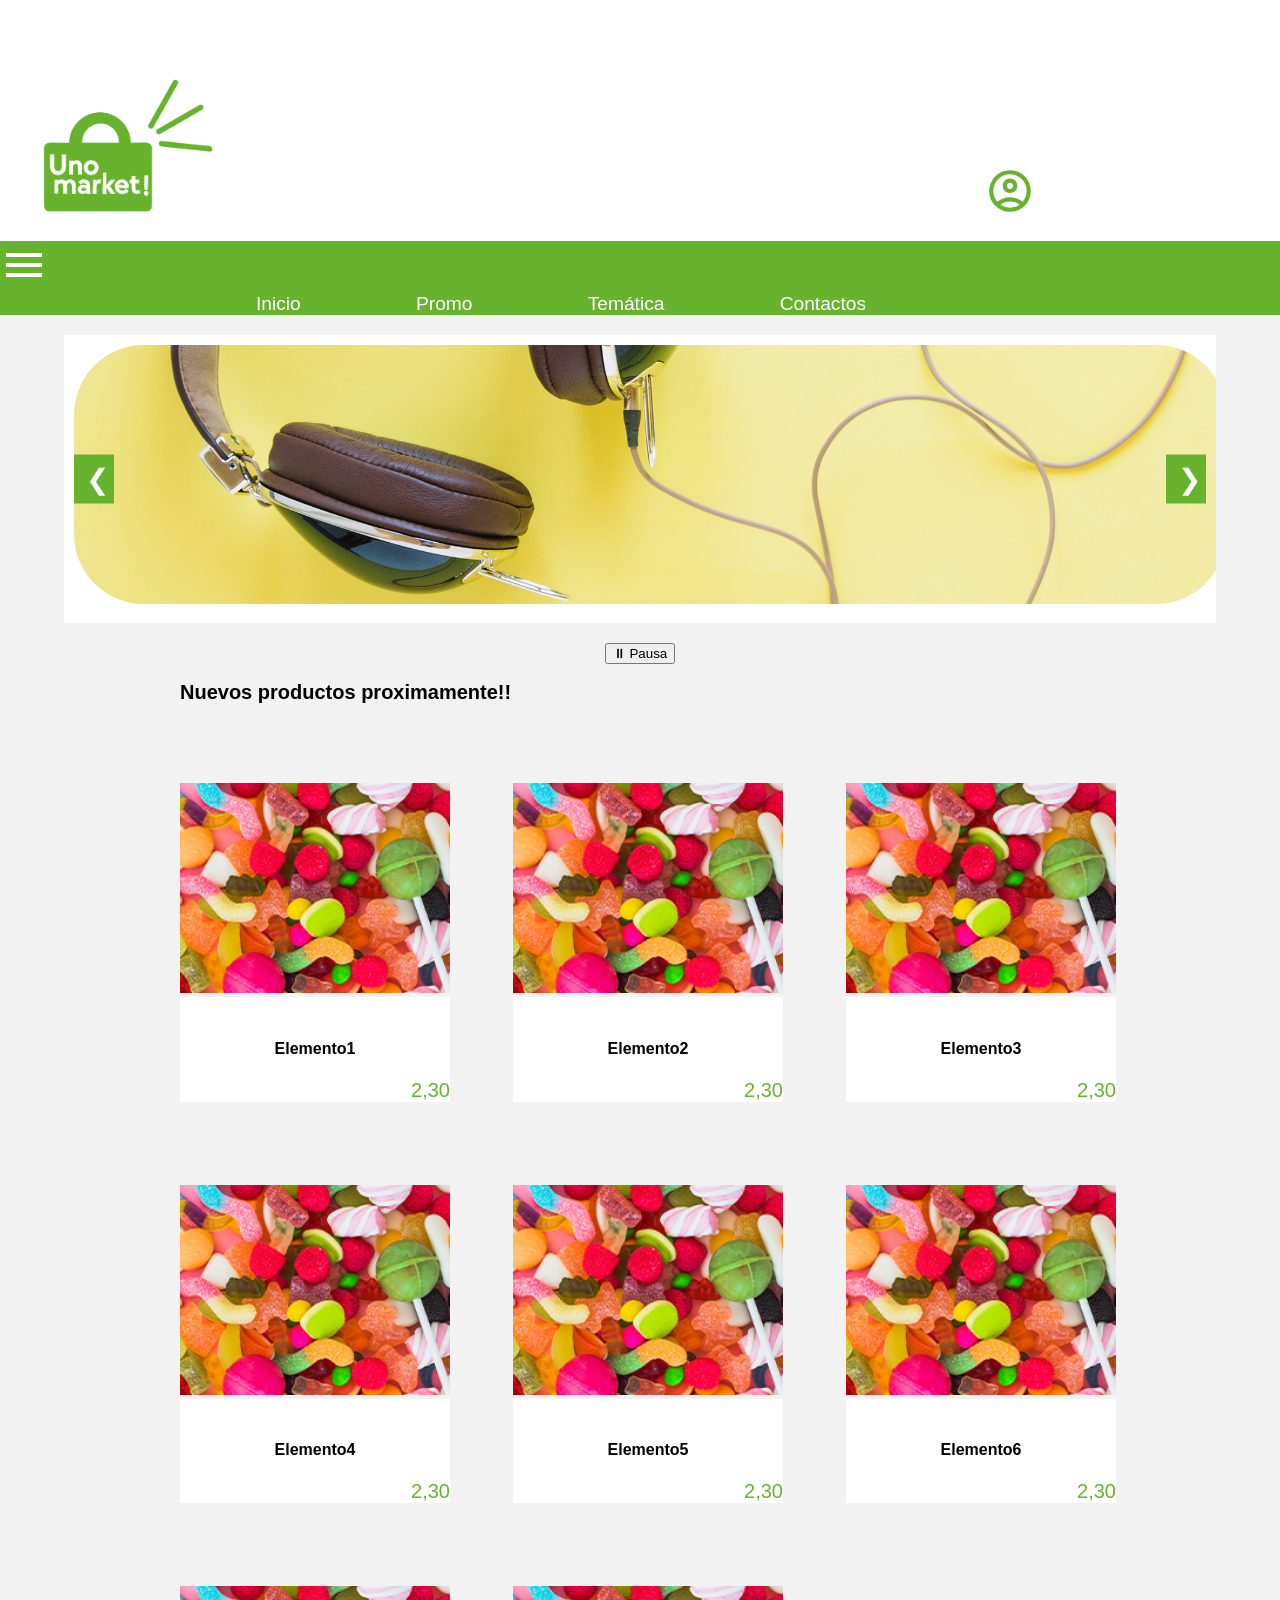
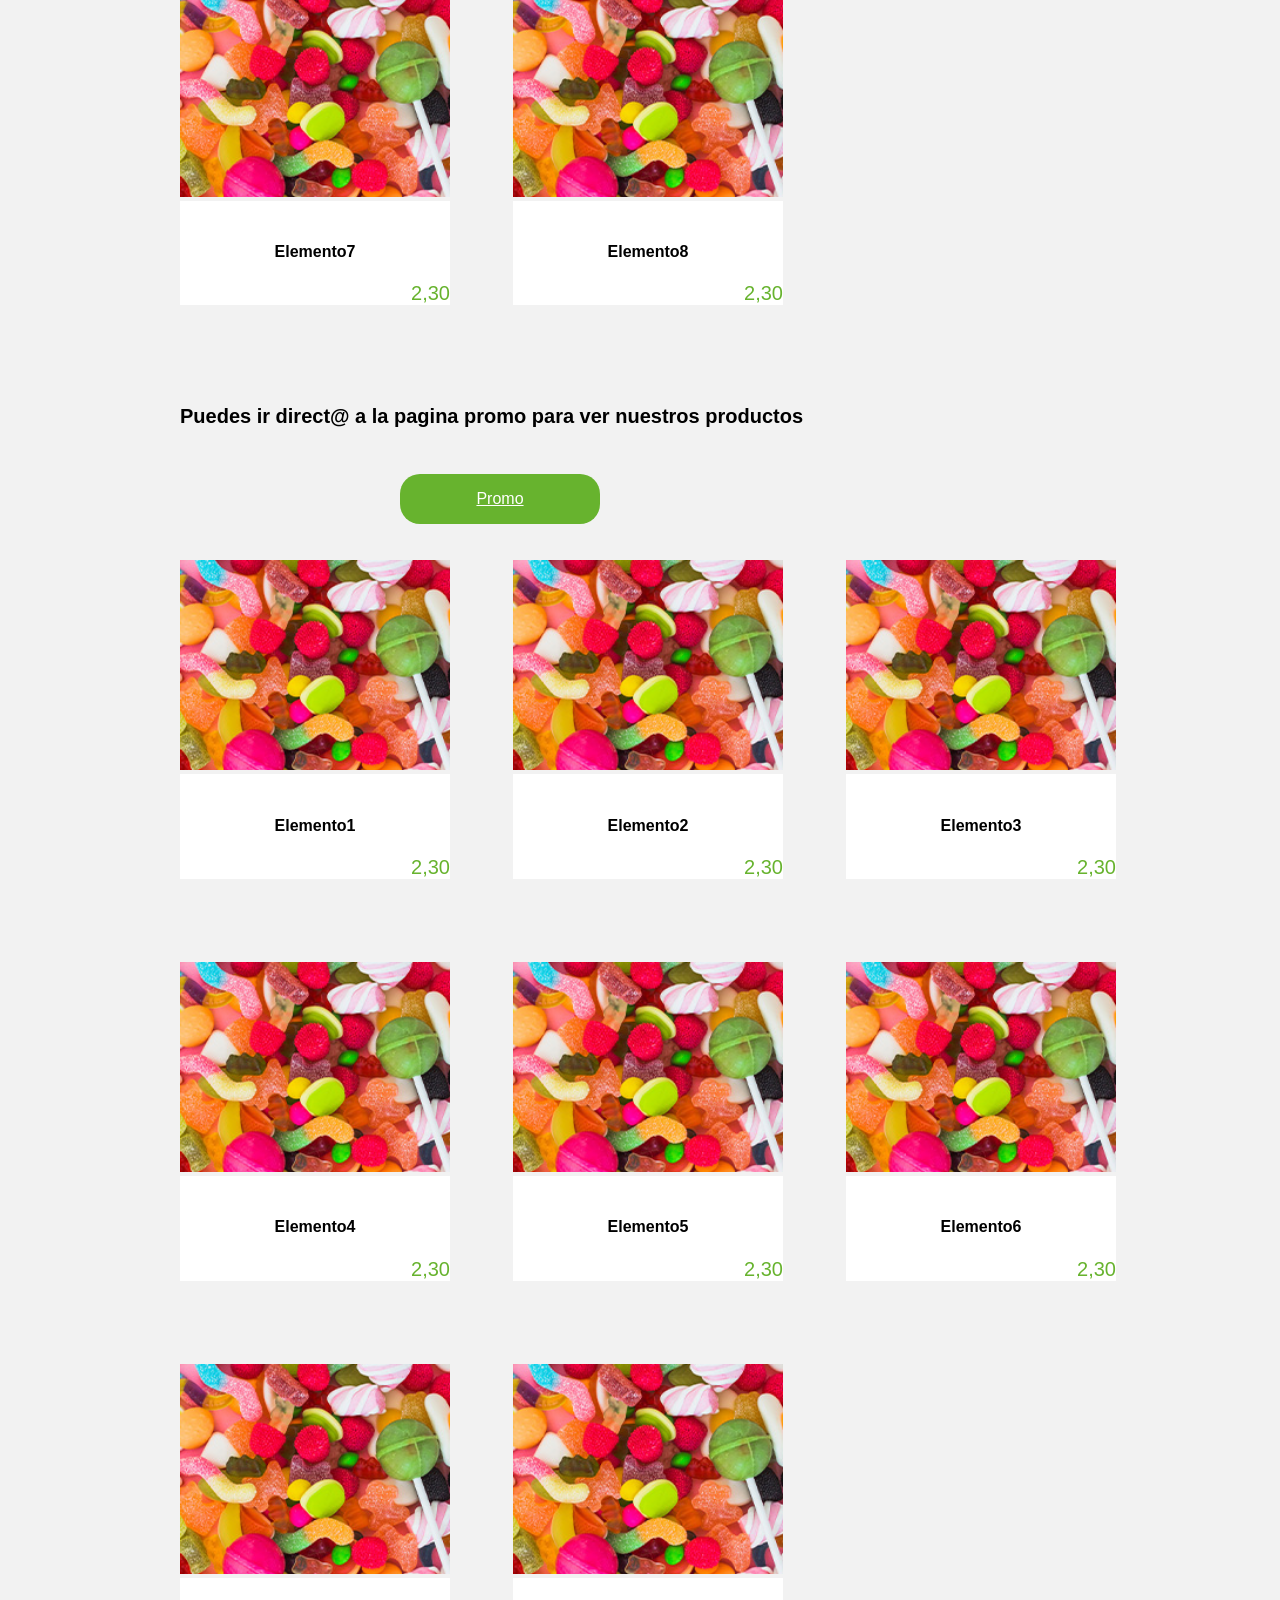
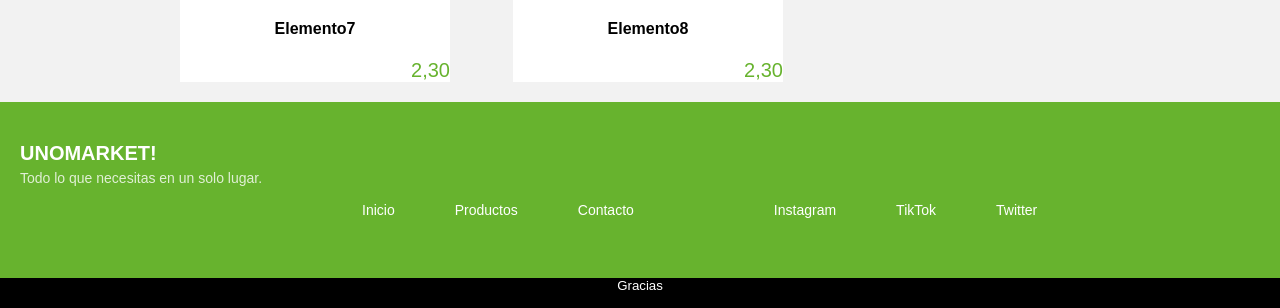
==== index.html @ 37faa718 "first commit" ====
<!DOCTYPE html>
<html lang="es">

<head>
  <meta charset="UTF-8">
  <meta name="viewport" content="width=device-width, initial-scale=1.0">
  <title>UnoMarket!</title>
  <link rel="stylesheet" href="CSS/estilos.css">
  <link rel="shortcut icon" href="IMG/LOGOTIPO.png" type="image/x-icon">
  <script src="JS/carrusel.js" defer></script>
  <script src="JS/menu.js" defer></script>
  <script src="JS/viewport.js" defer></script>
</head>

<body>

  <main>

    <section class="caja">
      <a href="index.html"><img src="IMG/Logotipo.png" alt="Logo" class="Logo"></a>

            <div class="account">
        <svg xmlns="http://www.w3.org/2000/svg" viewBox="0 -960 960 960"  
        fill="#67B32E" class="user"><path d="M234-276q51-39 114-61.5T480-360q69 0 132 22.5T726-276q35-41 54.5-93T800-480q0-133-93.5-226.5T480-800q-133 0-226.5 93.5T160-480q0 59 19.5 111t54.5 93Zm146.5-204.5Q340-521 340-580t40.5-99.5Q421-720 480-720t99.5 40.5Q620-639 620-580t-40.5 99.5Q539-440 480-440t-99.5-40.5ZM480-80q-83 0-156-31.5T197-197q-54-54-85.5-127T80-480q0-83 31.5-156T197-763q54-54 127-85.5T480-880q83 0 156 31.5T763-763q54 54 85.5 127T880-480q0 83-31.5 156T763-197q-54 54-127 85.5T480-80Zm100-95.5q47-15.5 86-44.5-39-29-86-44.5T480-280q-53 0-100 15.5T294-220q39 29 86 44.5T480-160q53 0 100-15.5ZM523-537q17-17 17-43t-17-43q-17-17-43-17t-43 17q-17 17-17 43t17 43q17 17 43 17t43-17Zm-43-43Zm0 360Z"/></svg>
      </div>

      <div class="topnav">
        
        <!-- <input type="text" placeholder="Buscar..."> -->
      </div>

    </section>
    <section class="caja2">
      <svg xmlns="http://www.w3.org/2000/svg" viewBox="0 -960 960 960"  a fill="#FFFFFF" id="btnhamburguesa"><path d="M120-240v-80h720v80H120Zm0-200v-80h720v80H120Zm0-200v-80h720v80H120Z" alt="menu" class="menu"></path>
      </svg>

      <nav class="menuDesktop">
            <a href="index.html">Inicio</a>
            <a href="promo.html">Promo</a>
            <a href="tematica.html">Temática</a>
            <a href="contactos.html">Contactos</a>
        </nav>

    </section>


  </main>


  <section class="carrusel">

    <div class="carrusel-contenedor">
      <div class="carrusel_item">
        <a href=""><img src="IMG/headphones-yellow.jpg" class="carr_img"></a>
        <div class="texto2">
        </div>
      </div>
      <div class="carrusel_item">
        <a href=""><img src="IMG/garden-things.jpg" class="carr_img"></a>
      </div>

      <div class="carrusel_item">
        <a href=""><img src="IMG/guitar.jpg" class="carr_img"></a>

      </div>
      <div class="carrusel_item">
        <a href=""><img src="IMG/set-children-toys.jpg" class="carr_img"></a>

      </div>

            <div class="carrusel_item">
        <a href=""><img src="IMG/clean.jpg" class="carr_img"></a>

      </div>

            <div class="carrusel_item">
        <a href=""><img src="IMG/paper.jpg" class="carr_img"></a>

      </div>

            <div class="carrusel_item">
        <a href=""><img src="IMG/perfum.jpg" class="carr_img"></a>

      </div>

        <div class="carrusel_item">
        <a href=""><img src="IMG/home.jpg" class="carr_img"></a>

      </div>
    </div>



    <button class="btn prev">&#10094;</button>
    <button class="btn next">&#10095;</button>
  </section>

  <section id="controles">
    <button id="playPause"></button>
  </section>


  <section class="grid">

    <h1>Nuevos productos proximamente!!</h1>

    <div class="item" id="elemento1">
      <a href=""><img src="IMG/candy.jpg" alt=""></a>

      <div class="text">
        <h4>Elemento1</h4>
        <p>2,30</p>
      </div>

    </div>
    <div class="item" id="elemento2">
      <a href=""><img src="IMG/candy.jpg" alt=""></a>

      <div class="text">
        <h4>Elemento2</h4>
        <p>2,30</p>
      </div>

    </div>
    <div class="item" id="elemento3">
      <a href=""><img src="IMG/candy.jpg" alt=""></a>

      <div class="text">
        <h4>Elemento3</h4>
        <p>2,30</p>
      </div>

    </div>
    <div class="item" id="elemento4">
      <a href=""><img src="IMG/candy.jpg" alt=""></a>

      <div class="text">
        <h4>Elemento4</h4>
        <p>2,30</p>
      </div>

    </div>
    <div class="item" id="elemento5">
      <a href=""><img src="IMG/candy.jpg" alt=""></a>

      <div class="text">
        <h4>Elemento5</h4>
        <p>2,30</p>
      </div>

    </div>
    <div class="item" id="elemento6">
      <a href=""><img src="IMG/candy.jpg" alt=""></a>

      <div class="text">
        <h4>Elemento6</h4>
        <p>2,30</p>
      </div>

    </div>
    <div class="item" id="elemento7">
      <a href=""><img src="IMG/candy.jpg" alt=""></a>

      <div class="text">
        <h4>Elemento7</h4>
        <p>2,30</p>
      </div>

    </div>
    <div class="item" id="elemento8">
      <a href=""><img src="IMG/candy.jpg" alt=""></a>

      <div class="text">
        <h4>Elemento8</h4>
        <p>2,30</p>
      </div>

    </div>



    <h1>Puedes ir direct@ a la pagina promo para ver nuestros productos</h1>


  </section>

      <a href="promo.html" class="button"><div>Promo</div></a>

        <br>
        <br>


 <section class="grid">


    <div class="item" id="elemento1">
      <a href=""><img src="IMG/candy.jpg" alt=""></a>

      <div class="text">
      <h4>Elemento1</h4>
      <p>2,30</p>
      </div>

    </div>
    <div class="item" id="elemento2">
      <a href=""><img src="IMG/candy.jpg" alt=""></a>

      <div class="text">
      <h4>Elemento2</h4>
      <p>2,30</p>
      </div>
      
    </div>
    <div class="item" id="elemento3">
      <a href=""><img src="IMG/candy.jpg" alt=""></a>

      <div class="text">
      <h4>Elemento3</h4>
      <p>2,30</p>
      </div>
      
    </div>
    <div class="item" id="elemento4">
      <a href=""><img src="IMG/candy.jpg" alt=""></a>

      <div class="text">
      <h4>Elemento4</h4>
      <p>2,30</p>
      </div>
      
    </div>
    <div class="item" id="elemento5">
      <a href=""><img src="IMG/candy.jpg" alt=""></a>

      <div class="text">
      <h4>Elemento5</h4>
      <p>2,30</p>
      </div>
      
    </div>
    <div class="item" id="elemento6">
      <a href=""><img src="IMG/candy.jpg" alt=""></a>

      <div class="text">
      <h4>Elemento6</h4>
      <p>2,30</p>
      </div>
      
    </div>
    <div class="item" id="elemento7">
      <a href=""><img src="IMG/candy.jpg" alt=""></a>

      <div class="text">
      <h4>Elemento7</h4>
      <p>2,30</p>
      </div>
      
    </div>
    <div class="item" id="elemento8">
      <a href=""><img src="IMG/candy.jpg" alt=""></a>

      <div class="text">
      <h4>Elemento8</h4>
      <p>2,30</p>
      </div>
      
    </div>


  </section>



  <footer class="footer">
    <div class="footer-container">

      <div class="footer-logo">
        <h3>UNOMARKET!</h3>
        <p>Todo lo que necesitas en un solo lugar.</p>
      </div>

      <div class="footer-links">
        <a href="#">Inicio</a>
        <a href="#">Productos</a>
        <a href="#">Contacto</a>
      </div>

      <div class="footer-social">
        <a href="#">Instagram</a>
        <a href="#">TikTok</a>
        <a href="#">Twitter</a>
      </div>
      </footer>

            <footer class="footer2">
      <h5>Gracias</h5>
      </footer>

</body>

</html>
---- CSS/estilos.css ----
/* TELEFONO */

body {
    background-color: #F2F2F2;
    margin: 0;
    font-family: Arial, Helvetica, sans-serif
}

main {
    display: grid;
    height: auto;
    grid-template-columns: repeat(4, 1fr);
}


.topnav input[type=text] {
    padding: 6px;
    border-color: #67B32E;
    font-size: 17px;
    border-radius: 40px;
    margin-left: 17vh;
    margin-top: -20px;
}


.Logo {
    width: 30%;
    margin-top: 45px;
}

.Logo:hover {
    transform: translateY(-5px);
    transition: 0.3s;
}

@media screen and (min-width: 600px) {

    .Logo {
        padding: 30px;
        width: 15%;
    }


}


.user {

    width: 50px;
    margin-left: 23em;
    margin-top: -5.5em;
    padding: 25px;
    display: grid;
    cursor: pointer;

}

@media screen and (min-width: 600px) {


    .user {

        width: 50px;
        margin-left: 60em;
        margin-top: -7em;
        display: grid;
        cursor: pointer;
    }

}

#searchInput {
    border-radius: 20px;
    border-color: #67B32E;
    margin-top: 30px;

}

@media screen and (min-width: 600px) {

    #searchInput {
        height: 30px;
        border-radius: 20px;
        border-color: #67B32E;
        margin-top: 40px;

    }

}

.caja {
    background-color: #ffffff;
    grid-column: 1 / 5;
}

@media screen and (min-width: 600px) {

    .caja {
        background-color: #ffffff;
        grid-column: 1 / 5;
    }

}

.caja2 {
    background-color: #67B32E;
    grid-column: 1 / 5;
}


@media screen and (min-width: 600px) {

    .caja2 {
        grid-column: 1 / 5;
    }


}


/* menu hamburguesa */


header {
    background-color: #67B32E;
    color: white;
    padding: 10px;

    display: flex;
    justify-content: end;
    align-items: center;
    gap: 1rem;
}

#btnhamburguesa {
    width: 3rem;
    height: 3rem;
    border-radius: 10px;
    cursor: pointer;
}



.menuDesktop {
    display: none;
    font-size: 1.2rem;
    margin-left: 16rem;
}

@media (min-width: 600px) {

    .menuDesktop {
        display: flex;
        gap: 6em;
    }

    #btnMenu {
        display: none;
    }
}

.menuDesktop a {
    text-decoration: none;
    color: white;
    transition: all 0.5s ease-out;
}

.menuDesktop a:hover {
    color: #00FBFF;
}

@keyframes abreCaja {
    from {
        transform: scaleY(0%);
    }

    to {
        transform: scaleY(100%);
    }
}

.menuDesplegado {
    background-color: #0d6efd;
    color: white;

    display: flex;
    flex-direction: column;
    align-items: start;
    gap: 0.5rem;

    position: absolute;
    left: 0;
    right: 0;
    top: 56px;

    padding: .5rem;
    padding-top: 1rem;
    font-size: 1.3rem;

    animation-name: abreCaja;
    animation-duration: 0.5s;
    animation-timing-function: ease-in;
    transform-origin: top;
}



/* CARRUSEL */

.carrusel {
    position: relative;
    font-family: Arial, sans-serif;

    font-size: 2rem;

    background-color: #ffffff;

    margin: 0 auto;
    overflow: hidden;

    width: 100%;
    height: 9em;
}

@media screen and (min-width: 600px) {

    .carrusel {
        position: relative;
        font-family: Arial, sans-serif;
        font-size: 2rem;

        background-color: #ffffff;

        margin: 0 auto;
        overflow: hidden;
        margin-top: 20px;

        width: 90%;
        height: 9em;
    }

}

.carrusel::before {
    content: "";
    display: flex;
    padding-top: 60%;
}



.carrusel-contenedor {
    display: flex;
    transition: transform 0.8s ease-in-out;
    position: absolute;
    top: 0;
    left: 0;
    height: 100%;
}

.carrusel_item {
    position: relative;
    margin-right: 0;

    min-width: 100%;
    height: 100%;

}



.carrusel_item .texto2 {
    margin-top: 40em;

}

.carr_img {
    width: 100%;
    height: 100%;
    object-fit: cover;
}

@media screen and (min-width: 600px) {

    .carr_img {
        width: 100%;
        height: 90%;
        padding: 10px;
        object-fit: cover;
        border-radius: 80px;
    }

}



/* Botones */

.btn {
    position: absolute;
    top: 50%;
    transform: translateY(-50%);
    background: rgba(0, 0, 0, 0.5);
    color: white;
    border: none;
    font-size: 28px;
    cursor: pointer;
    padding: 8px 12px;
    z-index: 10;
}

.prev {
    left: 10px;
    width: 40px;
    background-color: #67B32E;
}


.prev:hover {
    background-color: #00FBFF;
}

.next {
    right: 10px;
    width: 40px;
    background-color: #67B32E;
}

.next:hover {
    background-color: #00FBFF;

}

#controles {
    display: flex;
    justify-content: center;
    align-items: center;
}

#playPause {
    margin-top: 20px;
    cursor: pointer;

}

/* GRID */

.grid {
    grid-template-columns: repeat(4, 1fr);
    display: grid;
    gap: 3vh;
    margin-left: 10vh;
}

@media screen and (min-width: 600px) {

    .grid {
        grid-template-columns: repeat(12, 1fr);
        display: grid;
        gap: 7vh;
        margin-left: 20vh;
    }

}


.grid img {
    width: 24vh;

}

@media screen and (min-width: 600px) {

    .grid img {
        width: 30vh;

    }

}


.grid h1 {
    grid-column: 1 / 3;
    font-size: 20px;
}

@media screen and (min-width: 600px) {

    .grid h1 {
        grid-column: 1 / 4;
    }

}

.text {
    margin: 0;
    background-color: #ffffff;
    font-weight: 100;
    text-align: center;
    padding-top: 2px;
}

@media screen and (min-width: 600px) {

    .text {
        margin: 0;
        background-color: #ffffff;
        font-weight: 100;
        text-align: center;
        padding-top: 21px;
        width: 30vh;
    }

}

.grid p {
    color: #67B32E;
    text-align: end;
    font-size: 20px;
}


#elemento1 {
    grid-column: 1 / 2;

}

#elemento2 {
    grid-column: 2 / 3;

}

#elemento3 {
    grid-column: 1 / 2;

}

#elemento4 {
    grid-column: 2 / 3;

}

#elemento5 {
    grid-column: 1 / 2;

}

#elemento6 {
    grid-column: 2 / 3;

}

#elemento7 {
    grid-column: 1 / 2;

}

#elemento8 {
    grid-column: 2 / 3;

}

@media screen and (min-width: 600px) {

    #elemento1 {
        grid-column: 1 / 2;

    }

    #elemento2 {
        grid-column: 2 / 3;

    }

    #elemento3 {
        grid-column: 3 / 3;

    }

    #elemento4 {
        grid-column: 1 / 2;

    }

    #elemento5 {
        grid-column: 2 / 2;

    }

    #elemento6 {
        grid-column: 3 / 3;

    }

    #elemento7 {
        grid-column: 1 / 2;

    }

    #elemento8 {
        grid-column: 2 / 3;

    }

}

.button {
    width: 200px;
    height: 50px;
    background-color: #67B32E;
    border: 0;
    display: grid;
    text-align: center;
    align-items: center;
    color: #ffffff;
    border-radius: 20px;
    margin-left: 9em;
    margin-top: 30px;
}

.button:hover {
    background-color: #00FBFF;

}

@media screen and (min-width: 600px) {

    .button {
        width: 200px;
        height: 50px;
        background-color: #67B32E;
        border: 0;
        display: grid;
        text-align: center;
        align-items: center;
        color: #ffffff;
        border-radius: 20px;
        margin-left: 25em;
        margin-top: 30px;
    }

}


/* FOOTER */

.footer {
    background-color: #67B32E;
    color: white;
    padding: 40px 20px 20px 20px;
    font-family: Arial, Helvetica, sans-serif
}



.footer-container {
    display: flex;
    flex-direction: column;
    gap: 25px;
}

@media screen and (min-width: 600px) {

    .footer-container {
        display: flex;
        flex-direction: row;
        gap: 60px;
    }

}

.footer-logo h3 {
    margin: 0;
    font-size: 20px;
    color: #ffffff;
}

.footer-logo p {
    margin: 5px 0 0 0;
    font-size: 14px;
    opacity: 0.8;
}

.footer-links,
.footer-social {
    display: flex;
    flex-direction: column;
    gap: 10px;
}

@media screen and (min-width: 600px) {

    .footer-links,
    .footer-social {
        display: flex;
        flex-direction: row;
        gap: 60px;
        margin-top: 20px;
        padding: 40px;
    }

}

.footer a {
    color: white;
    text-decoration: none;
    font-size: 14px;
    transition: 0.3s;
}

.footer a:hover {
    color: #ffffffc0;
    transform: translateX(5px);
}

.footer-copy {
    margin-top: 30px;
    font-size: 12px;
    opacity: 0.6;
}

.footer2 {
    background-color: black;
}

.footer2 h5 {
    margin: 0;
    height: 30px;
    font-weight: 100;
    text-align: center;
    color: #ffffff;
}
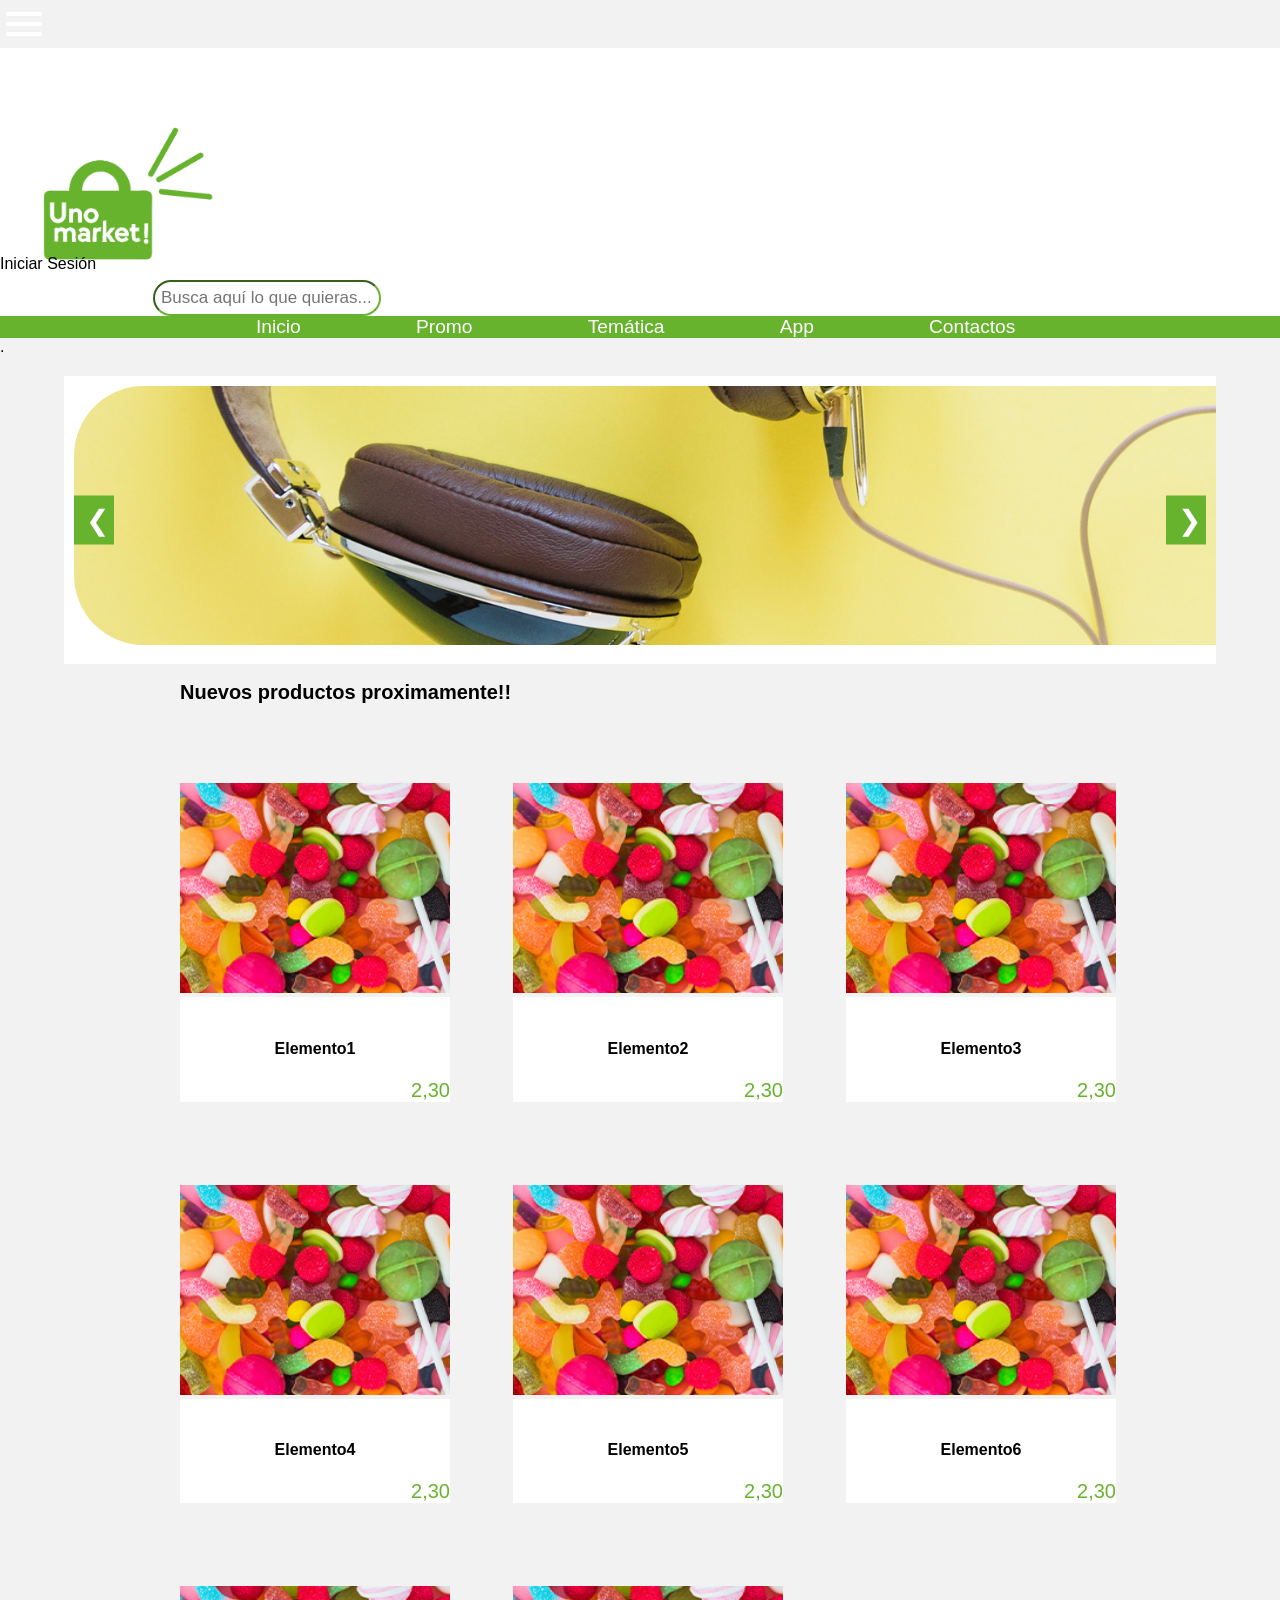
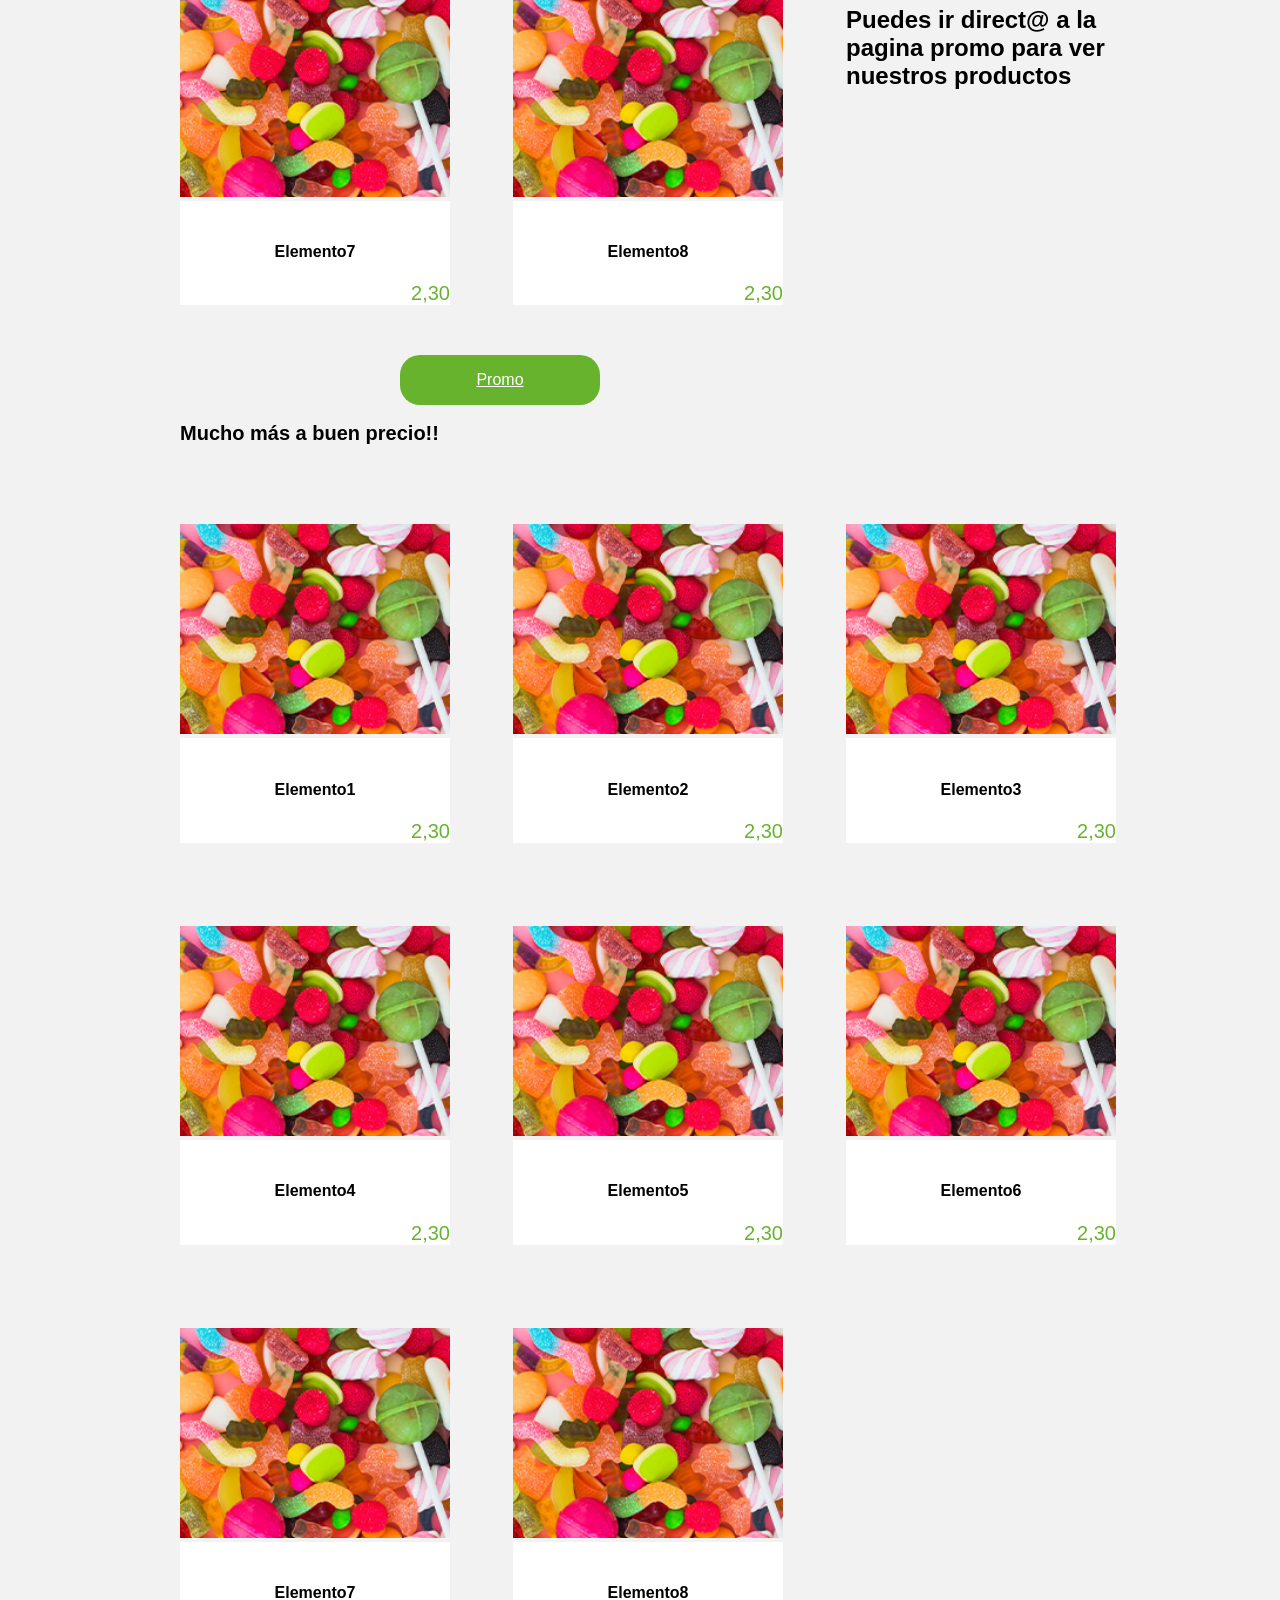
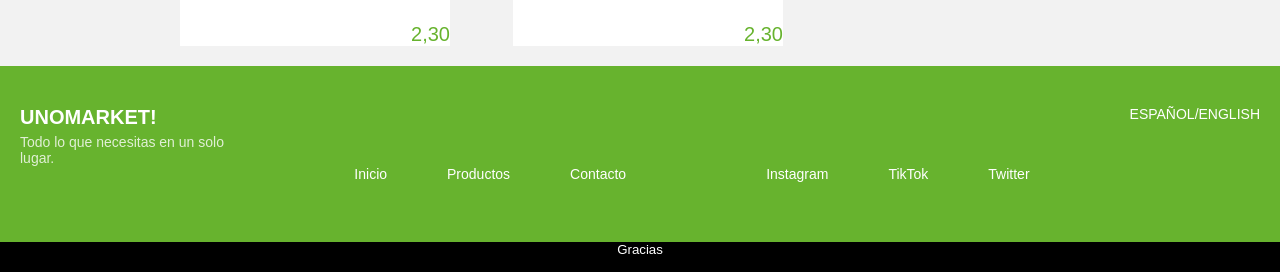
==== commit 4ea90f92: "Add files via upload" ====
--- a/index.html
+++ b/index.html
@@ -1,301 +1,311 @@
-<!DOCTYPE html>
-<html lang="es">
-
-<head>
-  <meta charset="UTF-8">
-  <meta name="viewport" content="width=device-width, initial-scale=1.0">
-  <title>UnoMarket!</title>
-  <link rel="stylesheet" href="CSS/estilos.css">
-  <link rel="shortcut icon" href="IMG/LOGOTIPO.png" type="image/x-icon">
-  <script src="JS/carrusel.js" defer></script>
-  <script src="JS/menu.js" defer></script>
-  <script src="JS/viewport.js" defer></script>
-</head>
-
-<body>
-
-  <main>
-
-    <section class="caja">
-      <a href="index.html"><img src="IMG/Logotipo.png" alt="Logo" class="Logo"></a>
-
-            <div class="account">
-        <svg xmlns="http://www.w3.org/2000/svg" viewBox="0 -960 960 960"  
-        fill="#67B32E" class="user"><path d="M234-276q51-39 114-61.5T480-360q69 0 132 22.5T726-276q35-41 54.5-93T800-480q0-133-93.5-226.5T480-800q-133 0-226.5 93.5T160-480q0 59 19.5 111t54.5 93Zm146.5-204.5Q340-521 340-580t40.5-99.5Q421-720 480-720t99.5 40.5Q620-639 620-580t-40.5 99.5Q539-440 480-440t-99.5-40.5ZM480-80q-83 0-156-31.5T197-197q-54-54-85.5-127T80-480q0-83 31.5-156T197-763q54-54 127-85.5T480-880q83 0 156 31.5T763-763q54 54 85.5 127T880-480q0 83-31.5 156T763-197q-54 54-127 85.5T480-80Zm100-95.5q47-15.5 86-44.5-39-29-86-44.5T480-280q-53 0-100 15.5T294-220q39 29 86 44.5T480-160q53 0 100-15.5ZM523-537q17-17 17-43t-17-43q-17-17-43-17t-43 17q-17 17-17 43t17 43q17 17 43 17t43-17Zm-43-43Zm0 360Z"/></svg>
-      </div>
-
-      <div class="topnav">
-        
-        <!-- <input type="text" placeholder="Buscar..."> -->
-      </div>
-
-    </section>
-    <section class="caja2">
-      <svg xmlns="http://www.w3.org/2000/svg" viewBox="0 -960 960 960"  a fill="#FFFFFF" id="btnhamburguesa"><path d="M120-240v-80h720v80H120Zm0-200v-80h720v80H120Zm0-200v-80h720v80H120Z" alt="menu" class="menu"></path>
-      </svg>
-
-      <nav class="menuDesktop">
-            <a href="index.html">Inicio</a>
-            <a href="promo.html">Promo</a>
-            <a href="tematica.html">Temática</a>
-            <a href="contactos.html">Contactos</a>
-        </nav>
-
-    </section>
-
-
-  </main>
-
-
-  <section class="carrusel">
-
-    <div class="carrusel-contenedor">
-      <div class="carrusel_item">
-        <a href=""><img src="IMG/headphones-yellow.jpg" class="carr_img"></a>
-        <div class="texto2">
-        </div>
-      </div>
-      <div class="carrusel_item">
-        <a href=""><img src="IMG/garden-things.jpg" class="carr_img"></a>
-      </div>
-
-      <div class="carrusel_item">
-        <a href=""><img src="IMG/guitar.jpg" class="carr_img"></a>
-
-      </div>
-      <div class="carrusel_item">
-        <a href=""><img src="IMG/set-children-toys.jpg" class="carr_img"></a>
-
-      </div>
-
-            <div class="carrusel_item">
-        <a href=""><img src="IMG/clean.jpg" class="carr_img"></a>
-
-      </div>
-
-            <div class="carrusel_item">
-        <a href=""><img src="IMG/paper.jpg" class="carr_img"></a>
-
-      </div>
-
-            <div class="carrusel_item">
-        <a href=""><img src="IMG/perfum.jpg" class="carr_img"></a>
-
-      </div>
-
-        <div class="carrusel_item">
-        <a href=""><img src="IMG/home.jpg" class="carr_img"></a>
-
-      </div>
-    </div>
-
-
-
-    <button class="btn prev">&#10094;</button>
-    <button class="btn next">&#10095;</button>
-  </section>
-
-  <section id="controles">
-    <button id="playPause"></button>
-  </section>
-
-
-  <section class="grid">
-
-    <h1>Nuevos productos proximamente!!</h1>
-
-    <div class="item" id="elemento1">
-      <a href=""><img src="IMG/candy.jpg" alt=""></a>
-
-      <div class="text">
-        <h4>Elemento1</h4>
-        <p>2,30</p>
-      </div>
-
-    </div>
-    <div class="item" id="elemento2">
-      <a href=""><img src="IMG/candy.jpg" alt=""></a>
-
-      <div class="text">
-        <h4>Elemento2</h4>
-        <p>2,30</p>
-      </div>
-
-    </div>
-    <div class="item" id="elemento3">
-      <a href=""><img src="IMG/candy.jpg" alt=""></a>
-
-      <div class="text">
-        <h4>Elemento3</h4>
-        <p>2,30</p>
-      </div>
-
-    </div>
-    <div class="item" id="elemento4">
-      <a href=""><img src="IMG/candy.jpg" alt=""></a>
-
-      <div class="text">
-        <h4>Elemento4</h4>
-        <p>2,30</p>
-      </div>
-
-    </div>
-    <div class="item" id="elemento5">
-      <a href=""><img src="IMG/candy.jpg" alt=""></a>
-
-      <div class="text">
-        <h4>Elemento5</h4>
-        <p>2,30</p>
-      </div>
-
-    </div>
-    <div class="item" id="elemento6">
-      <a href=""><img src="IMG/candy.jpg" alt=""></a>
-
-      <div class="text">
-        <h4>Elemento6</h4>
-        <p>2,30</p>
-      </div>
-
-    </div>
-    <div class="item" id="elemento7">
-      <a href=""><img src="IMG/candy.jpg" alt=""></a>
-
-      <div class="text">
-        <h4>Elemento7</h4>
-        <p>2,30</p>
-      </div>
-
-    </div>
-    <div class="item" id="elemento8">
-      <a href=""><img src="IMG/candy.jpg" alt=""></a>
-
-      <div class="text">
-        <h4>Elemento8</h4>
-        <p>2,30</p>
-      </div>
-
-    </div>
-
-
-
-    <h1>Puedes ir direct@ a la pagina promo para ver nuestros productos</h1>
-
-
-  </section>
-
-      <a href="promo.html" class="button"><div>Promo</div></a>
-
-        <br>
-        <br>
-
-
- <section class="grid">
-
-
-    <div class="item" id="elemento1">
-      <a href=""><img src="IMG/candy.jpg" alt=""></a>
-
-      <div class="text">
-      <h4>Elemento1</h4>
-      <p>2,30</p>
-      </div>
-
-    </div>
-    <div class="item" id="elemento2">
-      <a href=""><img src="IMG/candy.jpg" alt=""></a>
-
-      <div class="text">
-      <h4>Elemento2</h4>
-      <p>2,30</p>
-      </div>
-      
-    </div>
-    <div class="item" id="elemento3">
-      <a href=""><img src="IMG/candy.jpg" alt=""></a>
-
-      <div class="text">
-      <h4>Elemento3</h4>
-      <p>2,30</p>
-      </div>
-      
-    </div>
-    <div class="item" id="elemento4">
-      <a href=""><img src="IMG/candy.jpg" alt=""></a>
-
-      <div class="text">
-      <h4>Elemento4</h4>
-      <p>2,30</p>
-      </div>
-      
-    </div>
-    <div class="item" id="elemento5">
-      <a href=""><img src="IMG/candy.jpg" alt=""></a>
-
-      <div class="text">
-      <h4>Elemento5</h4>
-      <p>2,30</p>
-      </div>
-      
-    </div>
-    <div class="item" id="elemento6">
-      <a href=""><img src="IMG/candy.jpg" alt=""></a>
-
-      <div class="text">
-      <h4>Elemento6</h4>
-      <p>2,30</p>
-      </div>
-      
-    </div>
-    <div class="item" id="elemento7">
-      <a href=""><img src="IMG/candy.jpg" alt=""></a>
-
-      <div class="text">
-      <h4>Elemento7</h4>
-      <p>2,30</p>
-      </div>
-      
-    </div>
-    <div class="item" id="elemento8">
-      <a href=""><img src="IMG/candy.jpg" alt=""></a>
-
-      <div class="text">
-      <h4>Elemento8</h4>
-      <p>2,30</p>
-      </div>
-      
-    </div>
-
-
-  </section>
-
-
-
-  <footer class="footer">
-    <div class="footer-container">
-
-      <div class="footer-logo">
-        <h3>UNOMARKET!</h3>
-        <p>Todo lo que necesitas en un solo lugar.</p>
-      </div>
-
-      <div class="footer-links">
-        <a href="#">Inicio</a>
-        <a href="#">Productos</a>
-        <a href="#">Contacto</a>
-      </div>
-
-      <div class="footer-social">
-        <a href="#">Instagram</a>
-        <a href="#">TikTok</a>
-        <a href="#">Twitter</a>
-      </div>
-      </footer>
-
-            <footer class="footer2">
-      <h5>Gracias</h5>
-      </footer>
-
-</body>
-
-</html>+<!DOCTYPE html>
+<html lang="es">
+
+<head>
+  <meta charset="UTF-8">
+  <meta name="viewport" content="width=device-width, initial-scale=1.0">
+  <title>UnoMarket!</title>
+  <link rel="stylesheet" href="CSS/estilos.css">
+  <link rel="stylesheet" href="CSS/estilos_idiomas.css">
+  <link rel="shortcut icon" href="IMG/LOGOTIPO.png" type="image/x-icon">
+  <script src="JS/carrusel.js" defer></script>
+  <script src="JS/menu.js" defer></script>
+  <script src="JS/viewport.js" defer></script>
+</head>
+
+  <body>
+
+    <main>
+
+
+      <svg xmlns="http://www.w3.org/2000/svg" viewBox="0 -960 960 960" a fill="#FFFFFF" id="btnhamburguesa">
+
+        <path d="M120-240v-80h720v80H120Zm0-200v-80h720v80H120Zm0-200v-80h720v80H120Z" alt="menu" class="menu"></path>
+      </svg>
+
+      <section class="caja">
+        <a href="index.html"><img src="IMG/Logotipo.png" alt="Logo" class="Logo"></a>
+
+        <div class="account">
+          <img src="IMG/user.png" class="user" alt="">
+          <p>Iniciar Sesión</p>
+        </div>
+
+        <div class="fondo">
+          <div class="topnav">
+            <input type="text" placeholder="Busca aquí lo que quieras...">
+          </div>
+        </div>
+
+      </section>
+      <section class="caja2">
+
+
+        <nav class="menuDesktop">
+          <a href="index.html">Inicio</a>
+          <a href="promo.html">Promo</a>
+          <a href="tematica.html">Temática</a>
+          <a href="tematica.html">App</a>
+          <a href="contactos.html">Contactos</a>
+        </nav>
+
+      </section>
+
+    </main>
+
+      <div class="separacion">.</div>
+
+    <section class="carrusel">
+
+      <div class="carrusel-contenedor">
+        <div class="carrusel_item">
+          <a href=""><img src="IMG/headphones-yellow.jpg" class="carr_img"></a>
+          <h2 class="texto2">Multimedia</h2>
+        </div>
+        <div class="carrusel_item">
+          <a href=""><img src="IMG/garden-things.jpg" class="carr_img"></a>
+          <h2 class="texto2">Jardín</h2>
+        </div>
+
+        <div class="carrusel_item">
+          <a href=""><img src="IMG/guitar.jpg" class="carr_img"></a>
+          <h2 class="texto2">Hobby</h2>
+        </div>
+        <div class="carrusel_item">
+          <a href=""><img src="IMG/set-children-toys.jpg" class="carr_img"></a>
+          <h2 class="texto2">Juguetes</h2>
+        </div>
+
+        <div class="carrusel_item">
+          <a href=""><img src="IMG/clean.jpg" class="carr_img"></a>
+          <h2 class="texto2">Hogar</h2>
+        </div>
+
+        <div class="carrusel_item">
+          <a href=""><img src="IMG/paper.jpg" class="carr_img"></a>
+          <h2 class="texto2">Papelería</h2>
+        </div>
+
+        <div class="carrusel_item">
+          <a href=""><img src="IMG/perfum.jpg" class="carr_img"></a>
+          <h2 class="texto2">Cuidado personal</h2>
+        </div>
+
+        <div class="carrusel_item">
+          <a href=""><img src="IMG/home.jpg" class="carr_img"></a>
+          <h2 class="texto2">Comodidad</h2>
+        </div>
+      </div>
+
+
+
+      <button class="btn prev">&#10094;</button>
+      <button class="btn next">&#10095;</button>
+    </section>
+
+
+
+    <section class="grid">
+
+      <h1>Nuevos productos proximamente!!</h1>
+
+      <div class="item" id="elemento1">
+        <a href=""><img src="IMG/candy.jpg" alt=""></a>
+
+        <div class="text">
+          <h4>Elemento1</h4>
+          <p>2,30</p>
+        </div>
+
+      </div>
+      <div class="item" id="elemento2">
+        <a href=""><img src="IMG/candy.jpg" alt=""></a>
+
+        <div class="text">
+          <h4>Elemento2</h4>
+          <p>2,30</p>
+        </div>
+
+      </div>
+      <div class="item" id="elemento3">
+        <a href=""><img src="IMG/candy.jpg" alt=""></a>
+
+        <div class="text">
+          <h4>Elemento3</h4>
+          <p>2,30</p>
+        </div>
+
+      </div>
+      <div class="item" id="elemento4">
+        <a href=""><img src="IMG/candy.jpg" alt=""></a>
+
+        <div class="text">
+          <h4>Elemento4</h4>
+          <p>2,30</p>
+        </div>
+
+      </div>
+      <div class="item" id="elemento5">
+        <a href=""><img src="IMG/candy.jpg" alt=""></a>
+
+        <div class="text">
+          <h4>Elemento5</h4>
+          <p>2,30</p>
+        </div>
+
+      </div>
+      <div class="item" id="elemento6">
+        <a href=""><img src="IMG/candy.jpg" alt=""></a>
+
+        <div class="text">
+          <h4>Elemento6</h4>
+          <p>2,30</p>
+        </div>
+
+      </div>
+      <div class="item" id="elemento7">
+        <a href=""><img src="IMG/candy.jpg" alt=""></a>
+
+
+        <div class="text">
+          <h4>Elemento7</h4>
+          <p>2,30</p>
+        </div>
+
+      </div>
+      <div class="item" id="elemento8">
+        <a href=""><img src="IMG/candy.jpg" alt=""></a>
+
+        <div class="text">
+          <h4>Elemento8</h4>
+          <p>2,30</p>
+        </div>
+
+      </div>
+
+
+      <h2 class="texto-promo">Puedes ir direct@ a la pagina promo para ver nuestros productos</h2>
+
+
+    </section>
+    <a href="promo.html" class="button">
+      <div>Promo</div>
+    </a>
+
+
+
+    <section class="grid">
+
+      <h1>Mucho más a buen precio!!</h1>
+
+      <div class="item" id="elemento1">
+        <a href=""><img src="IMG/candy.jpg" alt=""></a>
+
+        <div class="text">
+          <h4>Elemento1</h4>
+          <p>2,30</p>
+        </div>
+
+      </div>
+      <div class="item" id="elemento2">
+        <a href=""><img src="IMG/candy.jpg" alt=""></a>
+
+        <div class="text">
+          <h4>Elemento2</h4>
+          <p>2,30</p>
+        </div>
+
+      </div>
+      <div class="item" id="elemento3">
+        <a href=""><img src="IMG/candy.jpg" alt=""></a>
+
+        <div class="text">
+          <h4>Elemento3</h4>
+          <p>2,30</p>
+        </div>
+
+      </div>
+      <div class="item" id="elemento4">
+        <a href=""><img src="IMG/candy.jpg" alt=""></a>
+
+        <div class="text">
+          <h4>Elemento4</h4>
+          <p>2,30</p>
+        </div>
+
+      </div>
+      <div class="item" id="elemento5">
+        <a href=""><img src="IMG/candy.jpg" alt=""></a>
+
+        <div class="text">
+          <h4>Elemento5</h4>
+          <p>2,30</p>
+        </div>
+
+      </div>
+      <div class="item" id="elemento6">
+        <a href=""><img src="IMG/candy.jpg" alt=""></a>
+
+        <div class="text">
+          <h4>Elemento6</h4>
+          <p>2,30</p>
+        </div>
+
+      </div>
+      <div class="item" id="elemento7">
+        <a href=""><img src="IMG/candy.jpg" alt=""></a>
+
+        <div class="text">
+          <h4>Elemento7</h4>
+          <p>2,30</p>
+        </div>
+
+      </div>
+      <div class="item" id="elemento8">
+        <a href=""><img src="IMG/candy.jpg" alt=""></a>
+
+        <div class="text">
+          <h4>Elemento8</h4>
+          <p>2,30</p>
+        </div>
+
+      </div>
+
+    </section>
+
+
+    <footer class="footer">
+      <div class="footer-container">
+
+        <div class="footer-logo">
+          <h3>UNOMARKET!</h3>
+          <p>Todo lo que necesitas en un solo lugar.</p>
+        </div>
+
+        <div class="footer-links">
+          <a href="#">Inicio</a>
+          <a href="#">Productos</a>
+          <a href="#">Contacto</a>
+        </div>
+
+        <div class="footer-social">
+          <a href="#">Instagram</a>
+          <a href="#">TikTok</a>
+          <a href="#">Twitter</a>
+        </div>
+
+      <span>
+        <a href="index_english.html"><div class="idiomas">
+          ESPAÑOL/ENGLISH
+        </div>
+      </span></a>
+
+    </footer>
+
+    <footer class="footer2">
+      <h5>Gracias</h5>
+    </footer>
+
+
+
+  </body>
